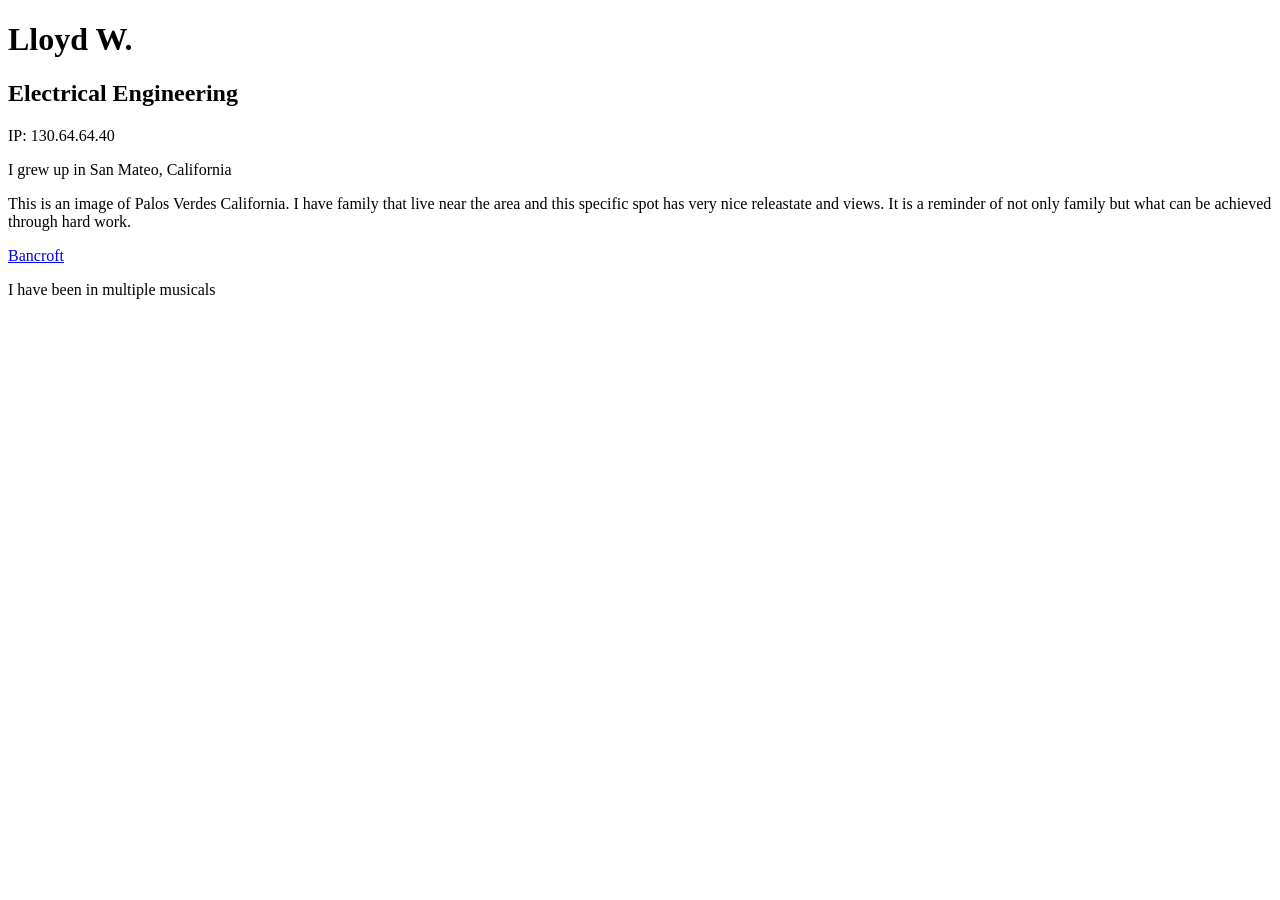
==== HW1.html @ 5de67d6c "Update and rename HW1 to HW1.html" ====
<!DOCTYPE html> 
<html>
    <h1>Lloyd W.</h1>
    <h2>Electrical Engineering</h2>
    <p>IP: 130.64.64.40</p>
    <p>I grew up in San Mateo, California </p>
    <p> 
        This is an image of Palos Verdes California. I have family that live
        near the area and this specific spot has very nice releastate and views.
        It is a reminder of not only family but what can be achieved through 
        hard work.
    </p>
    <p>
        <a href= "https://www.the-bancroft.com/" target="_blank" >Bancroft</a>
    </p>
    <p> I have been in multiple musicals</p>
</html>
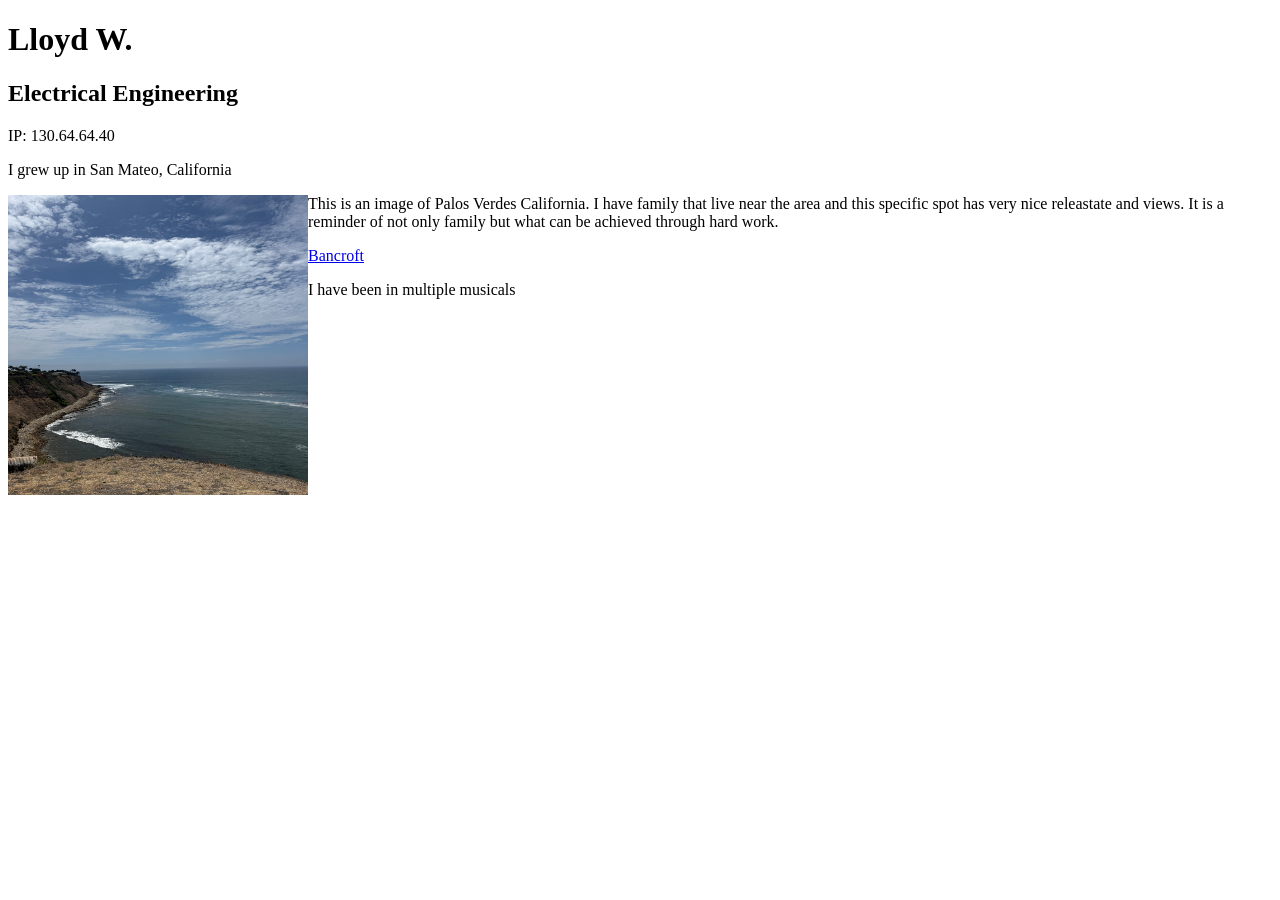
==== commit 4c5b6a89: "Update HW1.html" ====
--- a/HW1.html
+++ b/HW1.html
@@ -5,6 +5,7 @@
     <p>IP: 130.64.64.40</p>
     <p>I grew up in San Mateo, California </p>
     <p> 
+        <img src="scene.jpg" width="300" height="300" align="left">
         This is an image of Palos Verdes California. I have family that live
         near the area and this specific spot has very nice releastate and views.
         It is a reminder of not only family but what can be achieved through 
